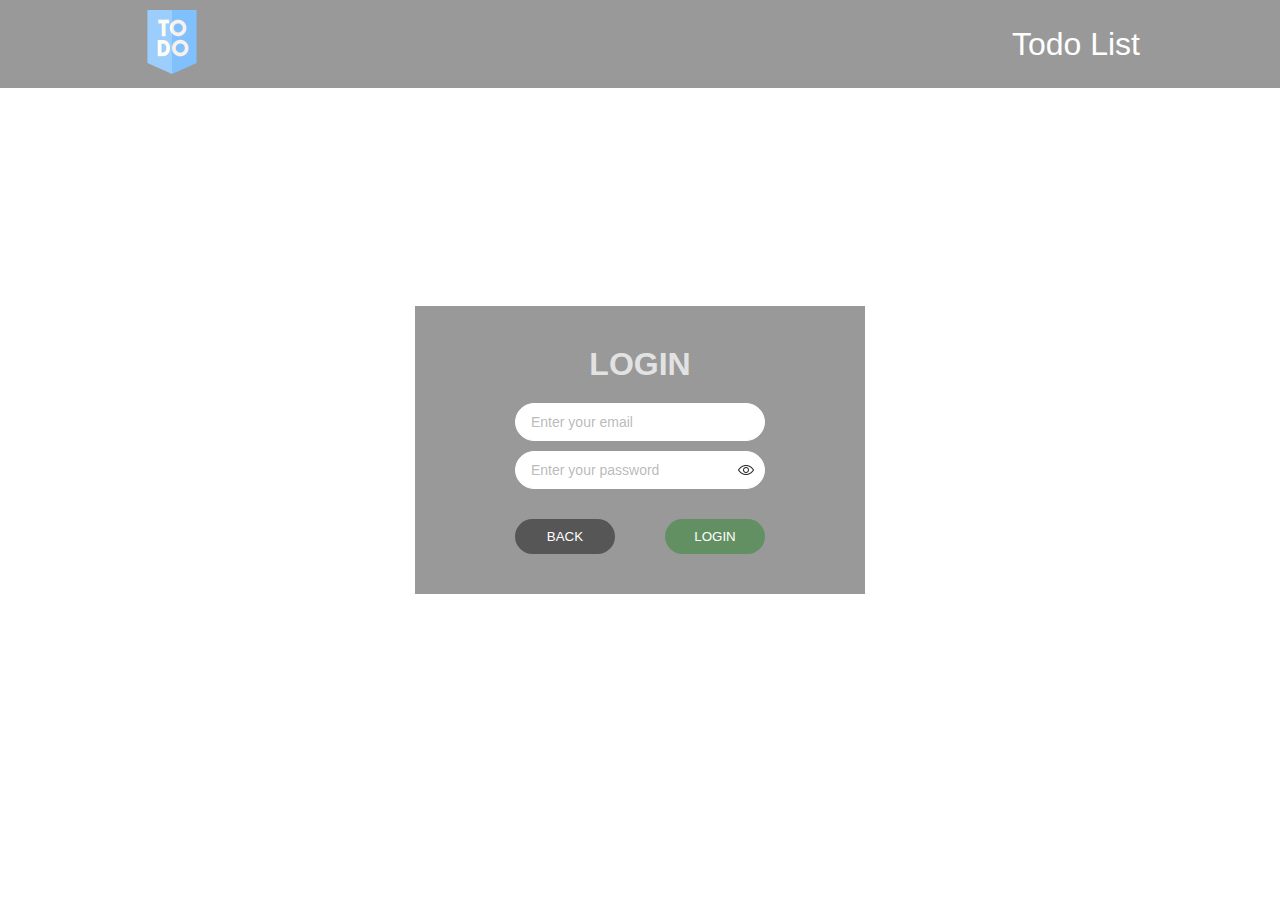
==== login.html @ 9702d242 "First commit" ====
<!DOCTYPE html>
<html lang="en">

<head>
    <meta charset="UTF-8">
    <meta http-equiv="X-UA-Compatible" content="IE=edge">
    <meta name="viewport" content="width=device-width, initial-scale=1.0">
    <title>Login Todo</title>
    <link rel="stylesheet" href="./css/main.css">
</head>

<body>
    <div class="bg-image"></div>
    <header class="site-header">
        <div class="container">
            <div class="site-header__inner">
                <p class="logo">
                    <img class="logo__img" src="./images/logo.png" alt="Site logo">
                </p>
                <p class="site-header__text">
                    Todo List
                </p>
            </div>
        </div>
    </header>
    <main>
        <section class="hero register__hero">
            <div class="container">
                <div class="hero__inner register__inner">
                    <h1 class="hero__title">LOGIN</h1>
                    <form class="hero__form hero-form login-form">
                        <input class="js-email" type="email" placeholder="Enter your email">
                        <label class="label-after">
                            <input class="view js-password" type="password" placeholder="Enter your password">
                        </label>
                        <div class="hero-form__btn-group">
                            <button class="back" type="button">BACK</button>
                            <button type="submit">LOGIN</button>
                        </div>
                    </form>
                </div>
            </div>
        </section>
    </main>
</body>


<script src="./js/login.js"></script>

</html>
---- css/main.css ----
* {
    margin: 0;
    padding: 0;
    box-sizing: border-box;
}

body {
    position: relative;
    /*background-image: url('https://images.unsplash.com/photo-1598791318878-10e76d178023?ixlib=rb-4.0.3&ixid=MnwxMjA3fDB8MHxwaG90by1wYWdlfHx8fGVufDB8fHx8&auto=format&fit=crop&w=870&q=80');
    background-repeat: no-repeat;
    background-size: cover; */
    height: 100%;
    margin: 0;
    font-family: Arial, Helvetica, sans-serif;
}

html {
    height: 100%;
}

.bg-image {
    background-image: url('https://images.unsplash.com/photo-1598791318878-10e76d178023?ixlib=rb-4.0.3&ixid=MnwxMjA3fDB8MHxwaG90by1wYWdlfHx8fGVufDB8fHx8&auto=format&fit=crop&w=870&q=80');
    filter: blur(3px);
    height: 100%;
    background-position: center;
    background-repeat: no-repeat;
    background-size: cover;
}

.container {
    max-width: 1040px;
    width: 100%;
    padding: 0 20px;
    margin: 0 auto;
}


.site-header__text {
    color: #fff;
    font-size: 32px;
    margin-left: auto;
}

.site-header {
    padding: 10px 0;
    background-color: rgba(0, 0, 0, 0.4);
    position: absolute;
    top: 0;
    z-index: 2;
    width: 100%;
}

.site-header__inner {
    display: flex;
    align-items: center;
    justify-content: space-between;
}

.hero {
    position: absolute;
    top: 50%;
    left: 50%;
    transform: translate(-50%, -50%);
    background-color: rgba(0, 0, 0, 0.4);
    padding: 80px 120px;
}

.hero__inner {
    display: flex;
    align-items: center;
}

.hero__register,
.hero__login {
    min-width: 150px;
    background-color: rgba(0, 0, 0, 0);
    border: 1px solid #fff;
    color: #fff;
    padding: 12px;
    border-radius: 20px;
    cursor: pointer;
}

.hero__or {
    color: #fff;
    margin: 0 10px;
    font-size: 12px;
}

.main-hero {
    flex-direction: column;
}

.hero_btnbox {
    display: flex;
    align-items: center;
}




.register__hero {
    padding: 40px 80px;
}

.register__inner {
    align-items: center;
    flex-direction: column;
}

.hero__title {
    color: rgba(255, 255, 255, 0.747);
    margin-bottom: 20px;
}

.hero__form {
    display: flex;
    flex-direction: column;
}

.hero__form input {
    padding: 10px 15px;
    margin-bottom: 10px;
    min-width: 250px;
    border: 1px solid #fff;
    outline: none;
    border-radius: 20px;
    font-family: Arial, Helvetica, sans-serif;
    font-size: 14px;
}

.hero__form input::placeholder {
    color: rgba(128, 128, 128, 0.555);
}

.hero-form__btn-group {
    display: flex;
    justify-content: space-between;
    margin-top: 20px;
}

.hero-form__btn-group button {
    padding: 10px 15px;
    border-radius: 20px;
    border: none;
    color: #fff;
}

.hero-form__btn-group button:first-child {
    background-color: rgba(0, 0, 0, 0.438);
    min-width: 100px;
}

.hero-form__btn-group button:last-child {
    background-color: rgba(0, 128, 0, 0.356);
    min-width: 100px;
}

label {
    position: relative;
}

label::after {
    position: absolute;
    top: 3px;
    right: 3px;
    display: inline-block;
    width: 32px;
    height: 32px;
    background-image: url('../images/show.png');
    /* background-size: 100%; */
    background-repeat: no-repeat;
    background-position: center;
    cursor: pointer;
    content: '';
}




.todos {
    position: absolute;
    top: 25%;
    left: 50%;
    transform: translate(-50%, 0%);
    background-color: rgba(0, 0, 0, 0.4);
    padding: 20px;
}

.site-header__logout {
    background-color: transparent;
    color: #fff;
    border: 2px solid rgb(151, 149, 149);
    padding: 15px;
    border-radius: 25px;
    font-weight: 600;
    cursor: pointer;
}

.todos__inner {
    min-width: 600px;
}

.todos__title {
    color: rgba(255, 255, 255, 0.747);
    text-transform: uppercase;
    margin: 0 0 20px;
}

.todos__form {
    display: flex;
    margin-bottom: 30px;
}

.todos__form input {
    min-width: 400px;
    padding: 5px;
    border: none;
    outline: none;
    background-color: transparent;
    border-bottom: 1px solid rgb(199, 198, 198);
    color: #fff;
    font-size: 18px;
    cursor: pointer;
}

.todos__form input::placeholder {
    color: #fff;
}

.todos__form button {
    padding: 5px;
    max-width: 100px;
    width: 100%;
    margin-left: auto;
    outline: none;
    background-color: transparent;
    border: 1px solid rgb(199, 198, 198);
    color: #fff;
    font-size: 18px;
    text-transform: uppercase;
}


.todos__list {
    list-style-type: none;
    max-height: 300px;
    overflow-y: scroll;
}

.todos__item {
    display: flex;
    padding: 3px 0;
    margin: 0 0 15px;
    color: #fff;
    text-transform: capitalize;
    border-bottom: 1px groove;
}


.todos__edit {
    padding: 8px 16px;
    margin-left: auto;
    background-image: url('../images/edit.png');
    background-repeat: no-repeat;
    background-position: center;
    border: none;
    outline: none;
    background-color: transparent;
    cursor: pointer;
}

.todos__delete {
    padding: 8px 16px;
    margin-left: 10px;
    background-image: url('../images/bin.png');
    background-repeat: no-repeat;
    background-position: center;
    border: none;
    outline: none;
    background-color: transparent;
    cursor: pointer;
}

/* width */
::-webkit-scrollbar {
    width: 5px;
}

/* Track */
::-webkit-scrollbar-track {
    background: transparent;
}

/* Handle */
::-webkit-scrollbar-thumb {
    background: #fff;
}

/* Handle on hover */
::-webkit-scrollbar-thumb:hover {
    background: #555;
    cursor: pointer;
}
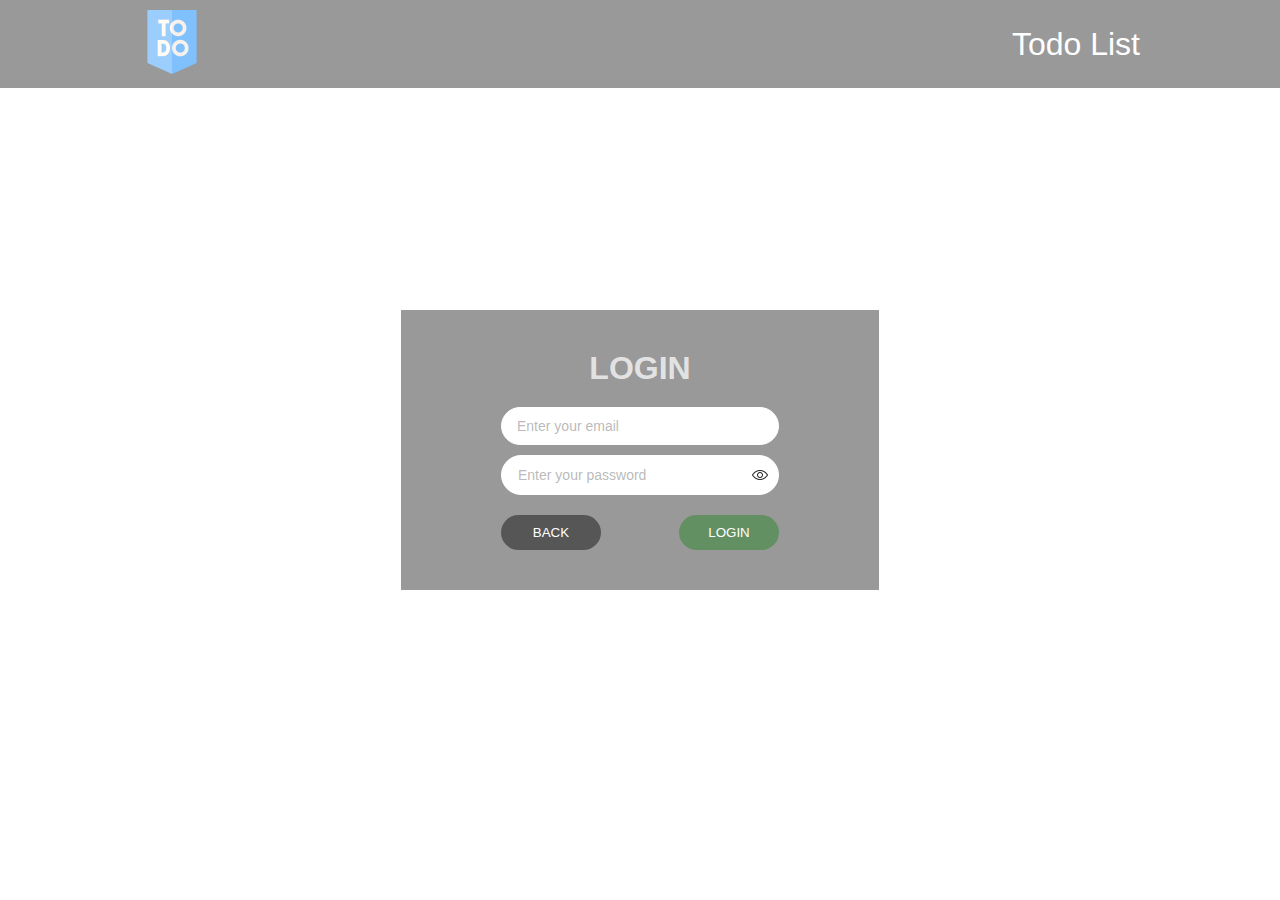
==== commit 87442428: "First commit" ====
--- a/login.html
+++ b/login.html
@@ -32,6 +32,7 @@
                         <input class="js-email" type="email" placeholder="Enter your email">
                         <label class="label-after">
                             <input class="view js-password" type="password" placeholder="Enter your password">
+                            <img class="js-hide" src="./images/show.png">
                         </label>
                         <div class="hero-form__btn-group">
                             <button class="back" type="button">BACK</button>
--- a/css/main.css
+++ b/css/main.css
@@ -98,7 +98,6 @@
 
 
 
-
 .register__hero {
     padding: 40px 80px;
 }
@@ -120,7 +119,6 @@
 
 .hero__form input {
     padding: 10px 15px;
-    margin-bottom: 10px;
     min-width: 250px;
     border: 1px solid #fff;
     outline: none;
@@ -156,27 +154,18 @@
     min-width: 100px;
 }
 
-label {
-    position: relative;
-}
-
-label::after {
-    position: absolute;
-    top: 3px;
-    right: 3px;
-    display: inline-block;
-    width: 32px;
-    height: 32px;
-    background-image: url('../images/show.png');
-    /* background-size: 100%; */
-    background-repeat: no-repeat;
-    background-position: center;
-    cursor: pointer;
-    content: '';
-}
-
-
-
+.label-after {
+    display: flex;
+    align-items: center;
+    padding-right: 10px;
+    margin-top: 10px;
+    border: 1px solid #fff;
+    background-color: #fff;
+    border-radius: 20px;
+}
+.js-phone {
+    margin: 10px 0;
+}
 
 .todos {
     position: absolute;
@@ -301,4 +290,62 @@
 ::-webkit-scrollbar-thumb:hover {
     background: #555;
     cursor: pointer;
+}
+
+
+
+
+
+
+
+
+
+
+
+
+
+@media only screen and (max-width: 576px) {
+    .hero {
+        padding: 20px 20px;
+    }
+    .hero__title {
+        font-size: 12px;
+    }
+
+    .hero__inner {
+        flex-direction: column;
+    }
+    .hero_btnbox {
+        flex-direction: column;
+    }
+
+    .hero__or {
+        margin: 10px 0;
+    }
+
+    .register__hero {
+        padding: 20px 0;
+    }
+    .container {
+        padding: 0 10px;
+    }
+
+    .todos {
+        padding: 20px 0;
+    }
+
+    .todos__inner {
+        min-width: 280px;
+    }
+    .todos__form {
+        min-width: 250px;
+    }
+
+    .todos__form input {
+        min-width: 220px;
+    }
+
+    .todos__list {
+        min-width: 250px;
+    }
 }